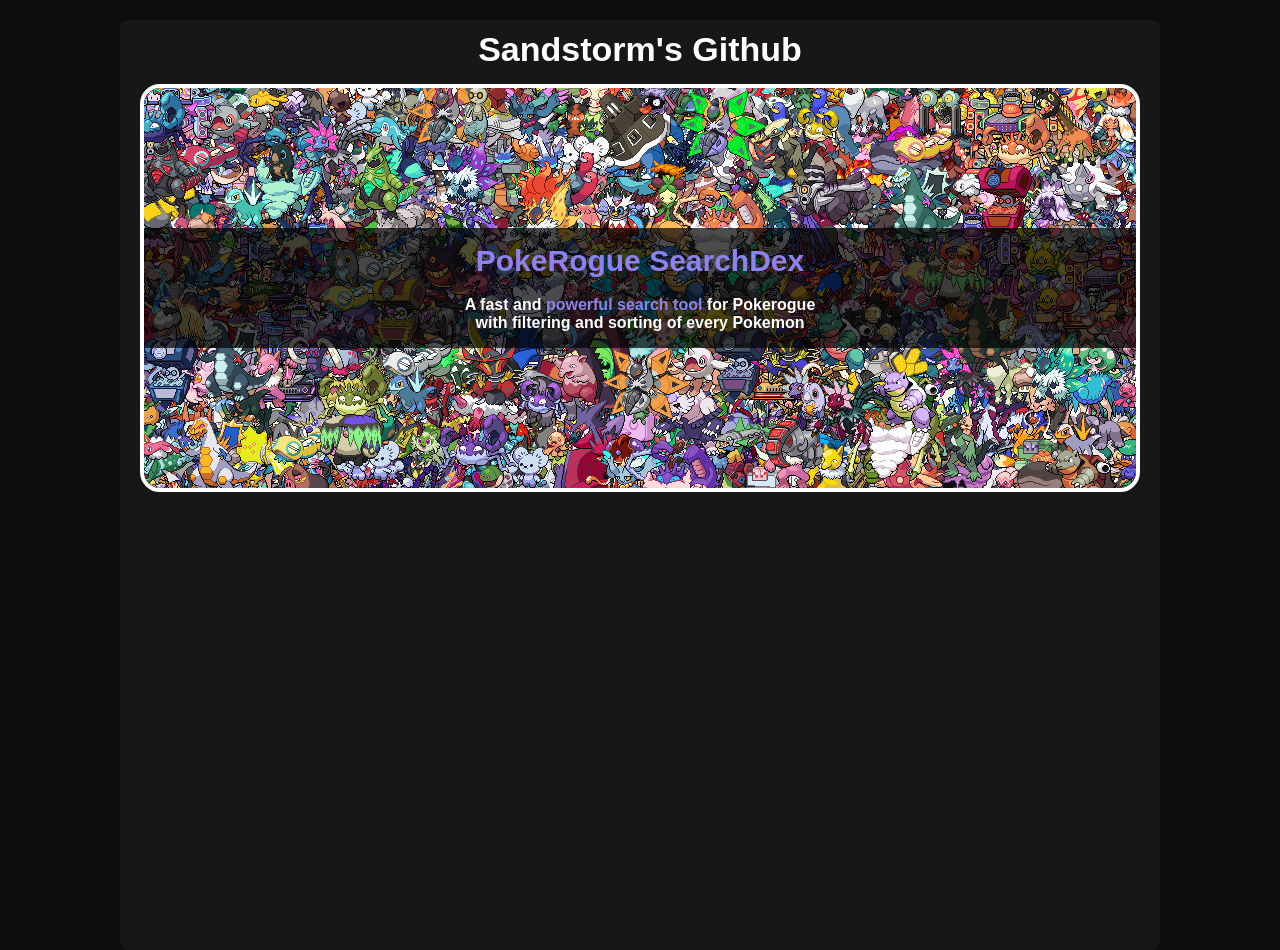
==== index.html @ 3c04556b "Project Banner" ====
<!DOCTYPE html>
<html lang="en">
<head>
  <meta charset="UTF-8" name="viewport" content="width=device-width, initial-scale=1.0">
  <script src="https://cdn.counter.dev/script.js" data-id="d6513565-e3c9-4869-a05c-03d0caa36766" data-utcoffset="-5"></script>
  <!-- <link rel="icon" href="ui/favicon.ico" type="image/ico"> -->
  <title>Sandstorm's Projects</title>
  <link rel="stylesheet" href="style.css">
  <style>
    /* Set default text color for the entire page */
    body {
      color: #ffffff;
      font-family: Arial, Helvetica, sans-serif, sans-serif;
      font-size: 16px;
    }
    h1 {
      text-align: center; /* Center the text horizontally */
      font-family: Verdana, sans-serif;
    }
    a {
      color: #0066cc; /* Changes the default hyperlink color */
    }
    a:hover {
      color: rgb(240, 230, 140) !important; /* Changes the color when hovered */
    }
    a:visited {
      color: #0066cc; /* Changes the color of visited links */
    }
  </style>
</head>
<body>
  <div class="container">
      <!-- Page Title -->
      <h1>
        <div id="page-title" class="colorful-text" style="display: inline;">
          <span style="--i:0">S</span><span style="--i:1">a</span><span style="--i:2">n</span><span style="--i:3">d</span><span style="--i:4">s</span><span style="--i:5">t</span><span style="--i:6">o</span><span style="--i:7">r</span><span style="--i:8">m</span><span style="--i:0">'</span><span style="--i:9">s</span><span style="--i:10">&nbsp;</span><span style="--i:11">G</span><span style="--i:12">i</span><span style="--i:13">t</span><span style="--i:14">h</span><span style="--i:15">u</span><span style="--i:16">b</span>
        </div>
      </h1>
      <div id="itemList">
        <a class="img-container" href="https://sandstormer.github.io/PokeRogue-Dex/">
          <img class="img-banner" id="searchdex" src="searchdex.png">
          <div class="img-overlay">
            <span class="img-title" style="font-size: 30px; color: rgb(140, 130, 240);">PokeRogue SearchDex</span> 
            <span class="img-desc" >
              <br>A fast and <span style="color:rgb(140, 130, 240);">powerful search tool</span> for Pokerogue
              <br>with filtering and sorting of every Pokemon
            </span>
          </div>
        </a>
      </div>
  </div>
  <!-- <script src="script.js"></script> -->
</body>
</html>
---- style.css ----
/* style.css */
html {
  font-size: 16px;
}
body {
  background-color: #0E0C0F;
  margin: 0px;
  padding: 0px;
  width: 100vw;
  min-height: 100vh;
  max-height: 100vh;
}
div {
  line-height: 1.125;
}
.container {
  display: flex;
  flex-direction: column;
  align-items: center;
  max-width: 1000px;
  min-width: 400px;
  min-height: 100vh;
  background: #171619;
  margin: auto;
  padding-bottom: 5px;
  border-radius: 8px;
  box-shadow: 0 2px 4px rgba(0, 0, 0, 0.1);
}
h1 {
  margin-top: 0px;
  margin-bottom: 5px;
  padding-left: 5px;
  padding-right: 5px;
}
.colorful-text span {
  display: inline-block;
  animation: colorChange 3s ease-in-out;
  animation-delay: calc(var(--i) * 0.05s); /* Delay each letter */
}
@keyframes colorChange {
  0% { color: rgb(255, 255, 255); }
  50% { color: rgb(140, 130, 240); }
  100% { color: rgb(255, 255, 255); }
}
#itemList {
  padding: 0;
  margin-top: 11px;
}
.img-container {
  position: relative;
  display: inline-block;
  margin-bottom: 10px;
  border: 4px solid #ffffff;
  border-radius: 20px;
  overflow: hidden;
}
.img-container:hover {
  border-color: rgb(140, 130, 240);
}
.img-container:hover .img-title{
  animation: colorChange 1.5s ease-in-out infinite;
}
.img-container:hover .img-banner{
  transform: scale(1.1);
}
.img-banner {
  display: block;
  border-radius: 17px;
  transition: transform 0.4s ease-in-out;
}
.img-overlay {
  position: absolute;
  top: 35%;
  left: 0;
  width: 100%;
  height: 30%;
  background: rgba(0, 0, 0, 0.7);
  display: flex;
  justify-content: center;
  flex-direction: column;
  text-align: center;
  font-weight: bold;
  color: white;
}

/* Desktop Layout */
@media (min-width: 769px) {
  h1 {
    font-size: 34px;
  }
  .container {
    padding: 20px;
    padding-top: 10px;
    margin-top: 20px;
  }
}
/* Mobile Layout */
/* My phone is 414px by 763px */
@media (max-width: 768px) {
  h1 {
    font-size: 20px;
    margin-bottom: 0px;
  }
  .container {
    padding: 5px;
    padding-top: 10px;
    margin-top: 0px;
  }
  #searchdex {
    content: url("searchdexsquare.png");
  }
}
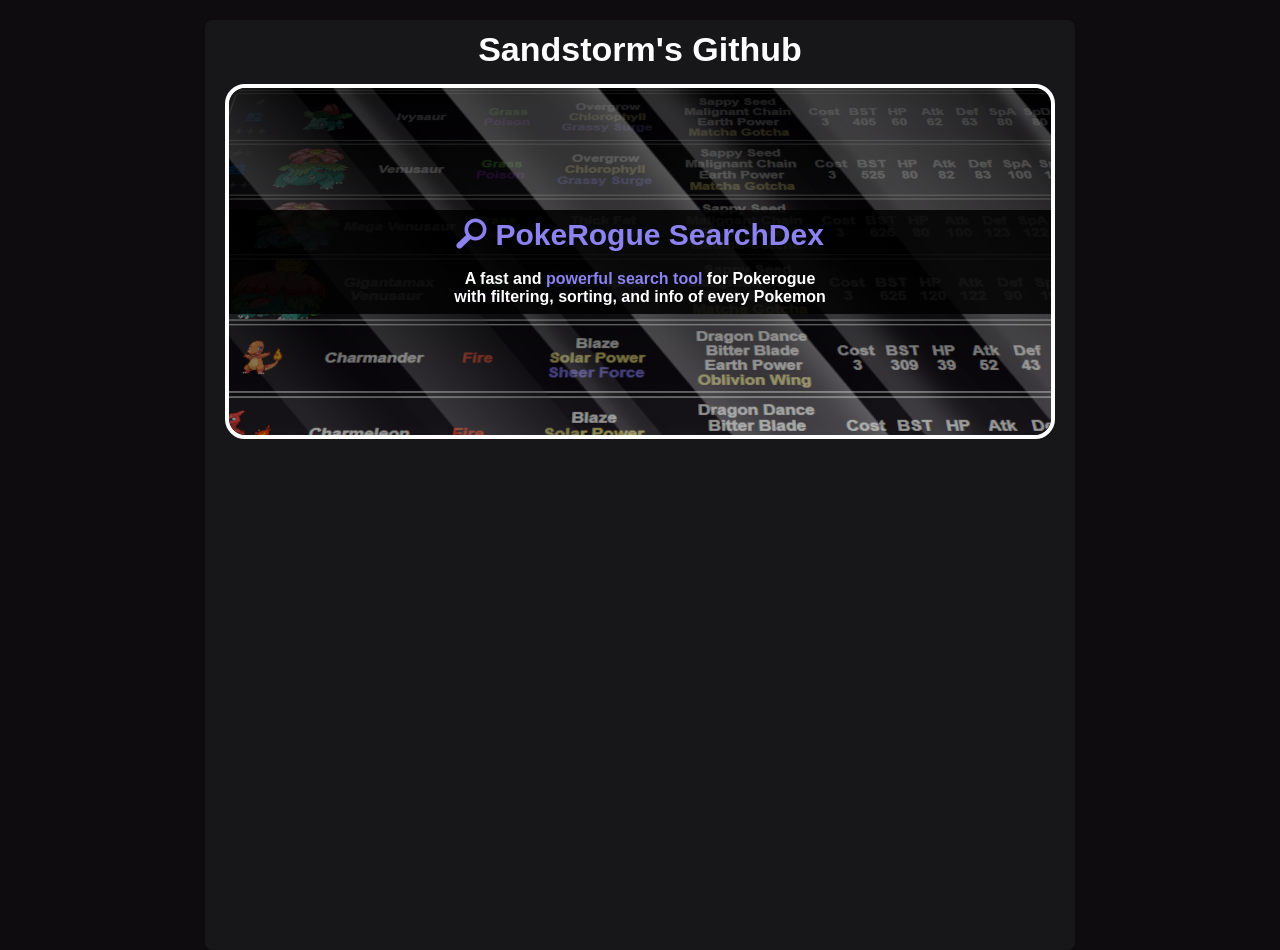
==== commit 76ae2875: "Banner Change" ====
--- a/index.html
+++ b/index.html
@@ -2,9 +2,11 @@
 <html lang="en">
 <head>
   <meta charset="UTF-8" name="viewport" content="width=device-width, initial-scale=1.0">
+  <meta name="google-site-verification" content="PDk_vSJIY87QQ-K_KFBzZyjwZX8JmsD38DaAdMu0yNE" />
+  <meta name="description" content="Sandstorm's profile, featuring the PokeRogue SearchDex, a fast easy-to-use Pokedex with powerful filtering">
   <script src="https://cdn.counter.dev/script.js" data-id="d6513565-e3c9-4869-a05c-03d0caa36766" data-utcoffset="-5"></script>
   <!-- <link rel="icon" href="ui/favicon.ico" type="image/ico"> -->
-  <title>Sandstorm's Projects</title>
+  <title>Sandstorm's Github</title>
   <link rel="stylesheet" href="style.css">
   <style>
     /* Set default text color for the entire page */
@@ -40,15 +42,16 @@
         <a class="img-container" href="https://sandstormer.github.io/PokeRogue-Dex/">
           <img class="img-banner" id="searchdex" src="searchdex.png">
           <div class="img-overlay">
-            <span class="img-title" style="font-size: 30px; color: rgb(140, 130, 240);">PokeRogue SearchDex</span> 
+            <span class="img-title" style="font-size: 30px; color: rgb(140, 130, 240);">
+              <img class="mag-img" src="icon.png">
+              PokeRogue SearchDex</span> 
             <span class="img-desc" >
               <br>A fast and <span style="color:rgb(140, 130, 240);">powerful search tool</span> for Pokerogue
-              <br>with filtering and sorting of every Pokemon
+              <br>with filtering, sorting, and info of every Pokemon
             </span>
           </div>
         </a>
       </div>
   </div>
-  <!-- <script src="script.js"></script> -->
 </body>
 </html>
--- a/style.css
+++ b/style.css
@@ -17,7 +17,7 @@
   display: flex;
   flex-direction: column;
   align-items: center;
-  max-width: 1000px;
+  max-width: 830px;
   min-width: 400px;
   min-height: 100vh;
   background: #171619;
@@ -34,7 +34,7 @@
 }
 .colorful-text span {
   display: inline-block;
-  animation: colorChange 3s ease-in-out;
+  animation: colorChange 2s ease-in-out;
   animation-delay: calc(var(--i) * 0.05s); /* Delay each letter */
 }
 @keyframes colorChange {
@@ -53,6 +53,8 @@
   border: 4px solid #ffffff;
   border-radius: 20px;
   overflow: hidden;
+  width: 822px;
+  height: 347px;
 }
 .img-container:hover {
   border-color: rgb(140, 130, 240);
@@ -74,13 +76,19 @@
   left: 0;
   width: 100%;
   height: 30%;
-  background: rgba(0, 0, 0, 0.7);
+  background: rgba(0, 0, 0, 0.85);
   display: flex;
   justify-content: center;
   flex-direction: column;
   text-align: center;
   font-weight: bold;
   color: white;
+}
+.mag-img {
+  height: 31px;
+  width: 31px;
+  margin-top: -4px;
+  margin-bottom: -4px;
 }
 
 /* Desktop Layout */
@@ -106,7 +114,7 @@
     padding-top: 10px;
     margin-top: 0px;
   }
-  #searchdex {
-    content: url("searchdexsquare.png");
+  .img-container {
+    width: 396px;
   }
 }
